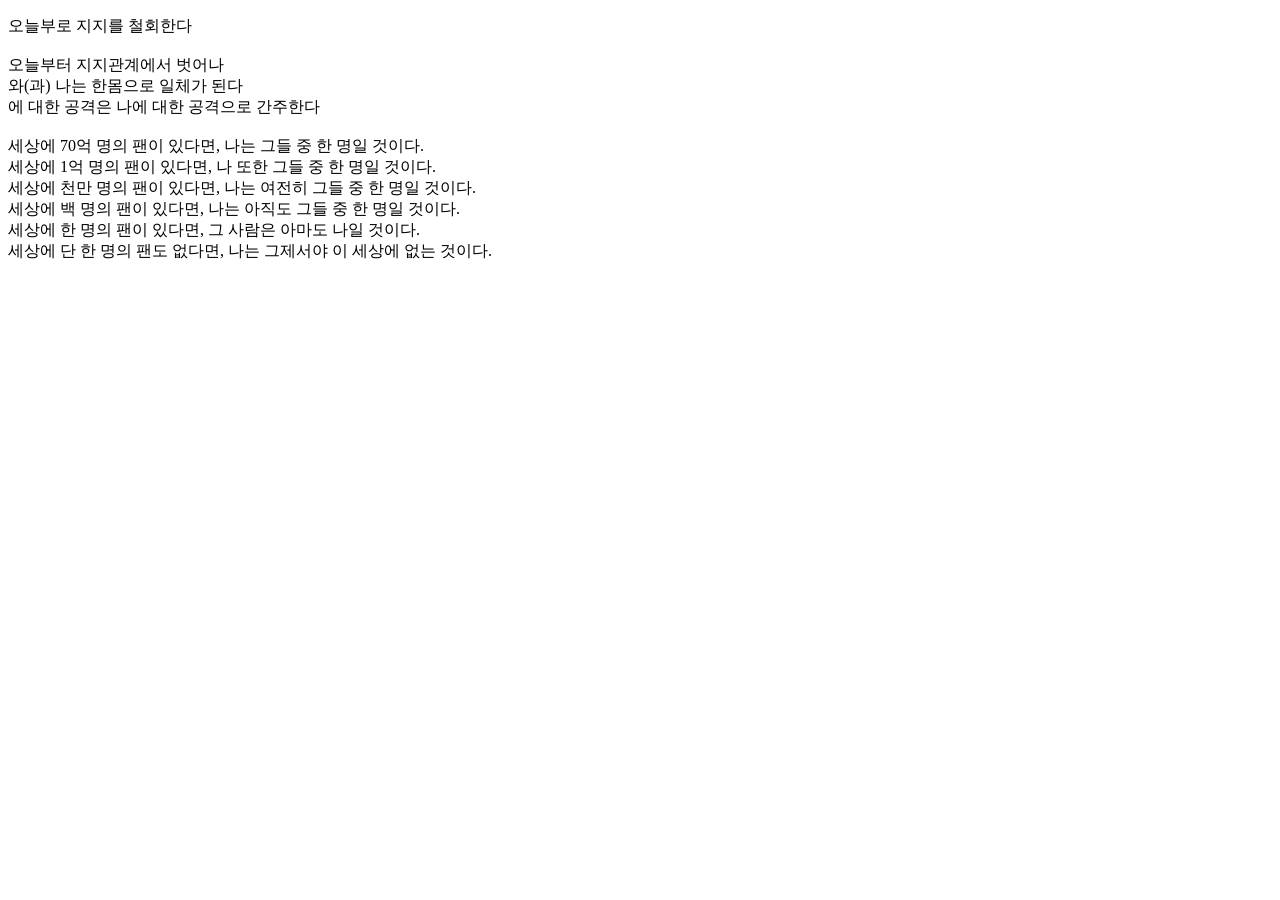
==== 5주차 과제/index.html @ 3d038799 "5th task" ====
<!DOCTYPE html>
<html lang="ko">
  <head>
    <meta charset="UTF-8" />
    <meta name="viewport" content="width=device-width, initial-scale=1.0" />
    <title>DOM 연습</title>
    <style>
      b {
        display: none;
      }
    </style>
  </head>
  <body>
    <p>
      오늘부로 <b>한로로</b>지지를 철회한다<br />
      <br />
      오늘부터 지지관계에서 벗어나<br />
      <b>한로로</b>와(과) 나는 한몸으로 일체가 된다<br />
      <b>한로로</b>에 대한 공격은 나에 대한 공격으로 간주한다<br />
      <br />
      세상에 70억 명의 <b>한로로</b> 팬이 있다면, 나는 그들 중 한 명일
      것이다.<br />
      세상에 1억 명의 <b>한로로</b> 팬이 있다면, 나 또한 그들 중 한 명일
      것이다.<br />
      세상에 천만 명의 <b>한로로</b> 팬이 있다면, 나는 여전히 그들 중 한 명일
      것이다.<br />
      세상에 백 명의 <b>한로로</b> 팬이 있다면, 나는 아직도 그들 중 한 명일
      것이다.<br />
      세상에 한 명의 <b>한로로</b> 팬이 있다면, 그 사람은 아마도 나일 것이다.<br />
      세상에 단 한 명의 <b>한로로</b> 팬도 없다면, 나는 그제서야 이 세상에 없는
      것이다.
    </p>
  </body>
</html>
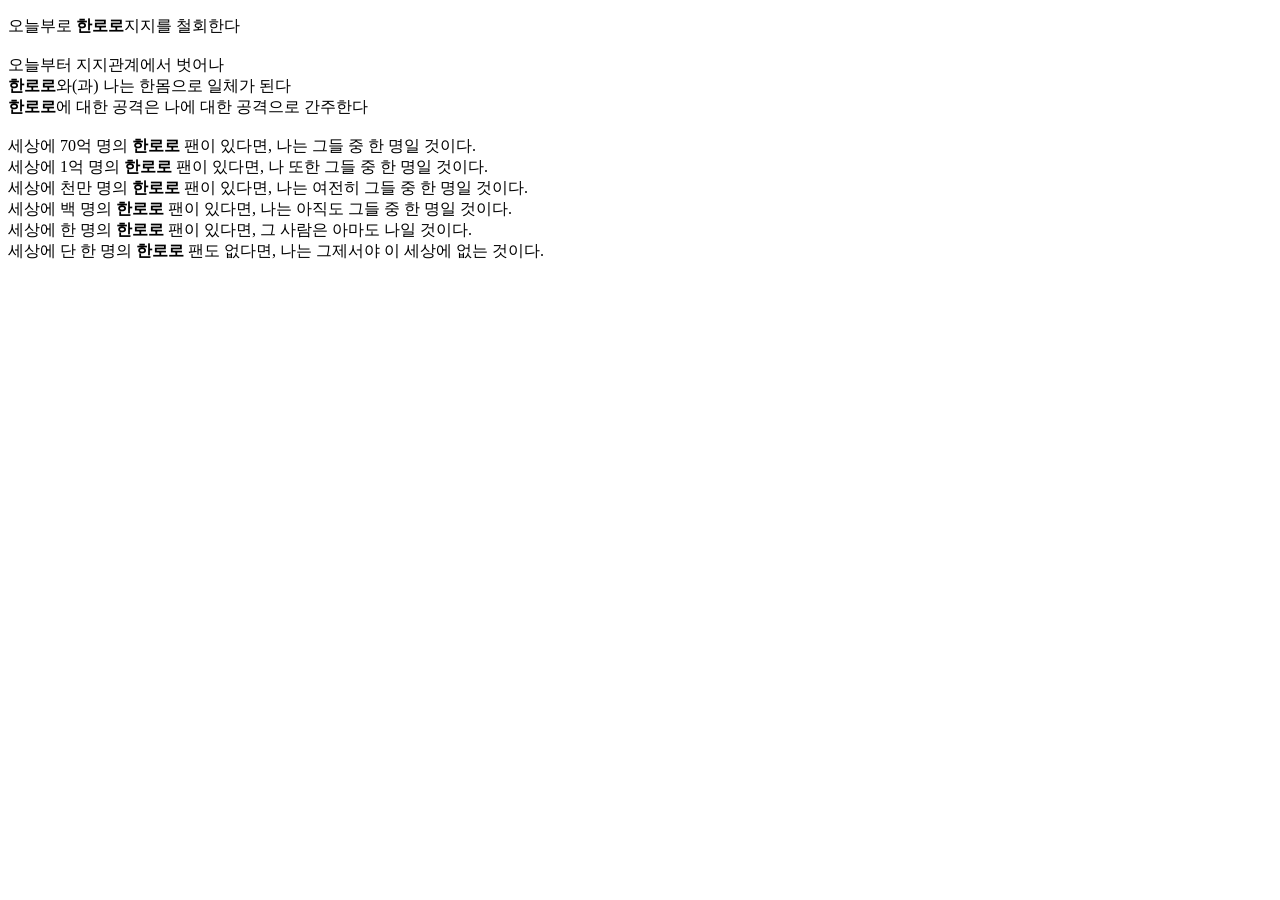
==== commit a56c0651: "5th task" ====
--- a/5주차 과제/index.html
+++ b/5주차 과제/index.html
@@ -5,8 +5,11 @@
     <meta name="viewport" content="width=device-width, initial-scale=1.0" />
     <title>DOM 연습</title>
     <style>
-      b {
-        display: none;
+      .border {
+        border: 3px solid green;
+      }
+      .purple {
+        color: purple;
       }
     </style>
   </head>
